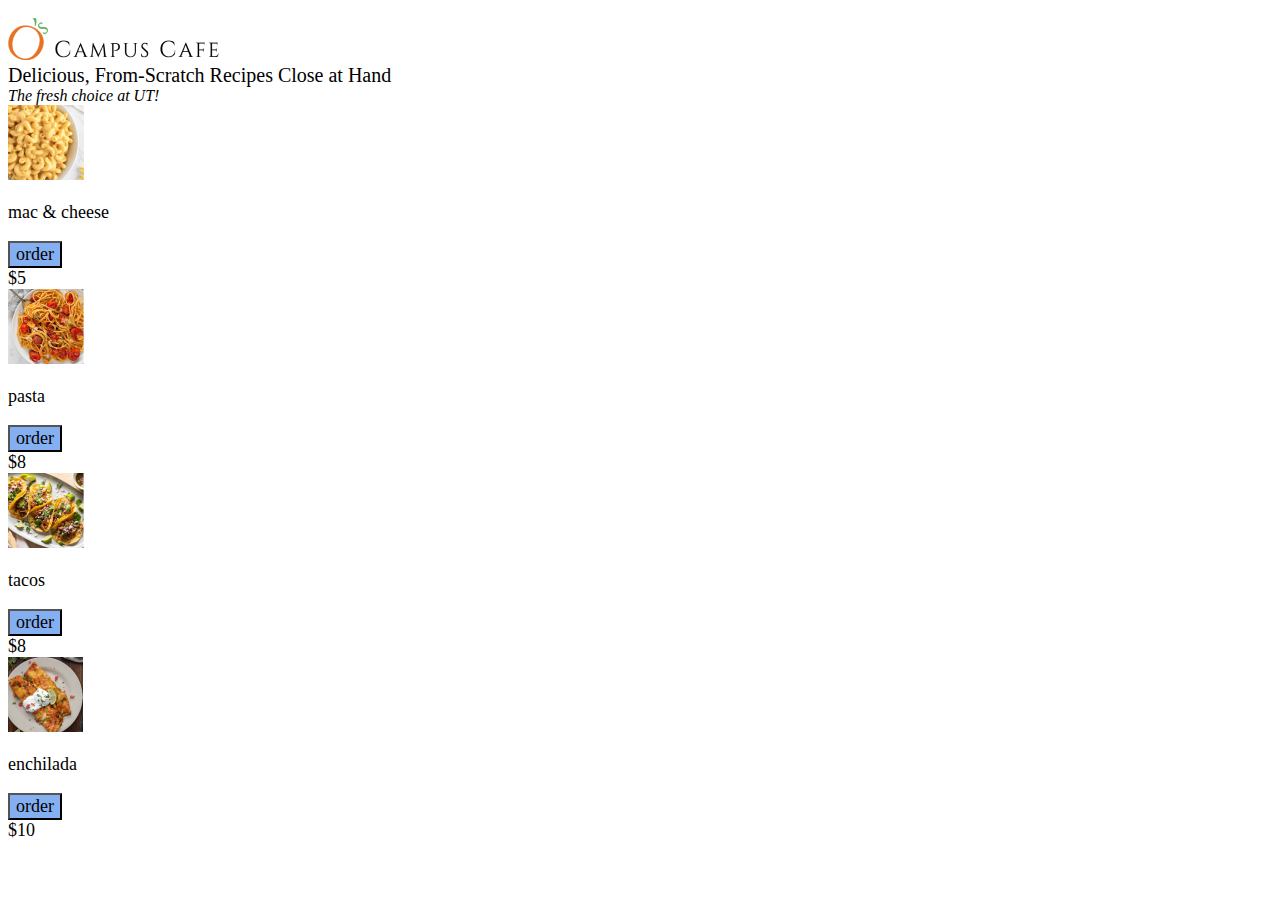
==== index-1.html @ 3812c239 "copying p1" ====
<!doctype html>
<html lang="en">
  <head>
    <meta charset="utf-8">
    <meta http-equiv="X-UA-Compatible" content="IE=edge">
    <meta name="viewport" content="width=device-width, initial-scale=1">

    <!-- Bootstrap -->
    <link rel="stylesheet" href="https://cdn.jsdelivr.net/npm/bootstrap@5.3.0-alpha1/dist/css/bootstrap.min.css" rel="stylesheet" integrity="sha384-GLhlTQ8iRABdZLl6O3oVMWSktQOp6b7In1Zl3/Jr59b6EGGoI1aFkw7cmDA6j6gD" crossorigin="anonymous">
    <link rel="stylesheet" href="style.css">
  </head>
  <!-- Implement from below -->
  <body>
    <header>
      <!-- you can add the logo image here -->
      <img class="mx-auto d-block h-auto" src="image.png" alt="Logo"/>
    </header>
    <div class="container py-4">
      <div class="row justify-content-center gy-2">
        <div class="col d-flex justify-content-center text-center">
          <div class="subheading">Delicious, From-Scratch Recipes Close at Hand</div>
        </div>
      </div>
      <div class="row justify-content-center gy-2">
        <div class="col d-flex justify-content-center text-center">
          <em>The fresh choice at UT!</em>
        </div>
      </div>
    </div>

    <div class="container align-content-center">
      <div class="row justify-content-center py-4">
        <div class="col-4">
          <img src="mac.png" alt="macncheese"/>
        </div>
        <div class="col-6">
          <p class="text-menu">mac & cheese</p>
          <button type="button" class="button-style rounded-pill px-3 text-basic">order</button>
        </div>
        <div class="col-2 text-basic pl-3">
          $5
        </div>
      </div>

      <div class="row justify-content-center py-4">
        <div class="col-4">
          <img src="pasta.png" alt="pasta"/>
        </div>
        <div class="col-6">
          <p class="text-menu">pasta</p>
          <button type="button" class="button-style rounded-pill px-3 text-basic">order</button>
        </div>
        <div class="col-2 text-basic">
          $8
        </div>
      </div>

      <div class="row justify-content-center py-4">
        <div class="col-4">
          <img src="tacos.png" alt="tacos"/>
        </div>
        <div class="col-6">
          <p class="text-menu">tacos</p>
          <button type="button" class="button-style rounded-pill px-3 text-basic">order</button>
        </div>
        <div class="col-2 text-basic">
          $8
        </div>
      </div>

      <div class="row justify-content-center py-4">
        <div class="col-4">
          <img src="enchilada.png" alt="enchilada"/>
        </div>
        <div class="col-6">
          <p class="text-menu">enchilada</p>
          <button type="button" class="button-style rounded-pill px-3 text-basic">order</button>
        </div>
        <div class="col-2 text-basic">
          $10
        </div>
      </div>
    </div>

    
  </body>
</html>
---- style.css ----
body {
    padding-top: 10px;
  }

.subheading {
  color: var(--bs-orange);
  width: 80%;
  font-size: 20px;
}

.text-basic {
  font-family: 'Inter';
  font-style: normal;
  font-weight: 400;
  font-size:18px;
}

.text-menu {
  font-family: 'Karma';
  font-style: normal;
  font-weight: 400;
  font-size: 18px;
}

.button-style {
  background-color: #84AFF1;
}

.screen {
  padding-top: 25%;
  padding-bottom: 25%;
}
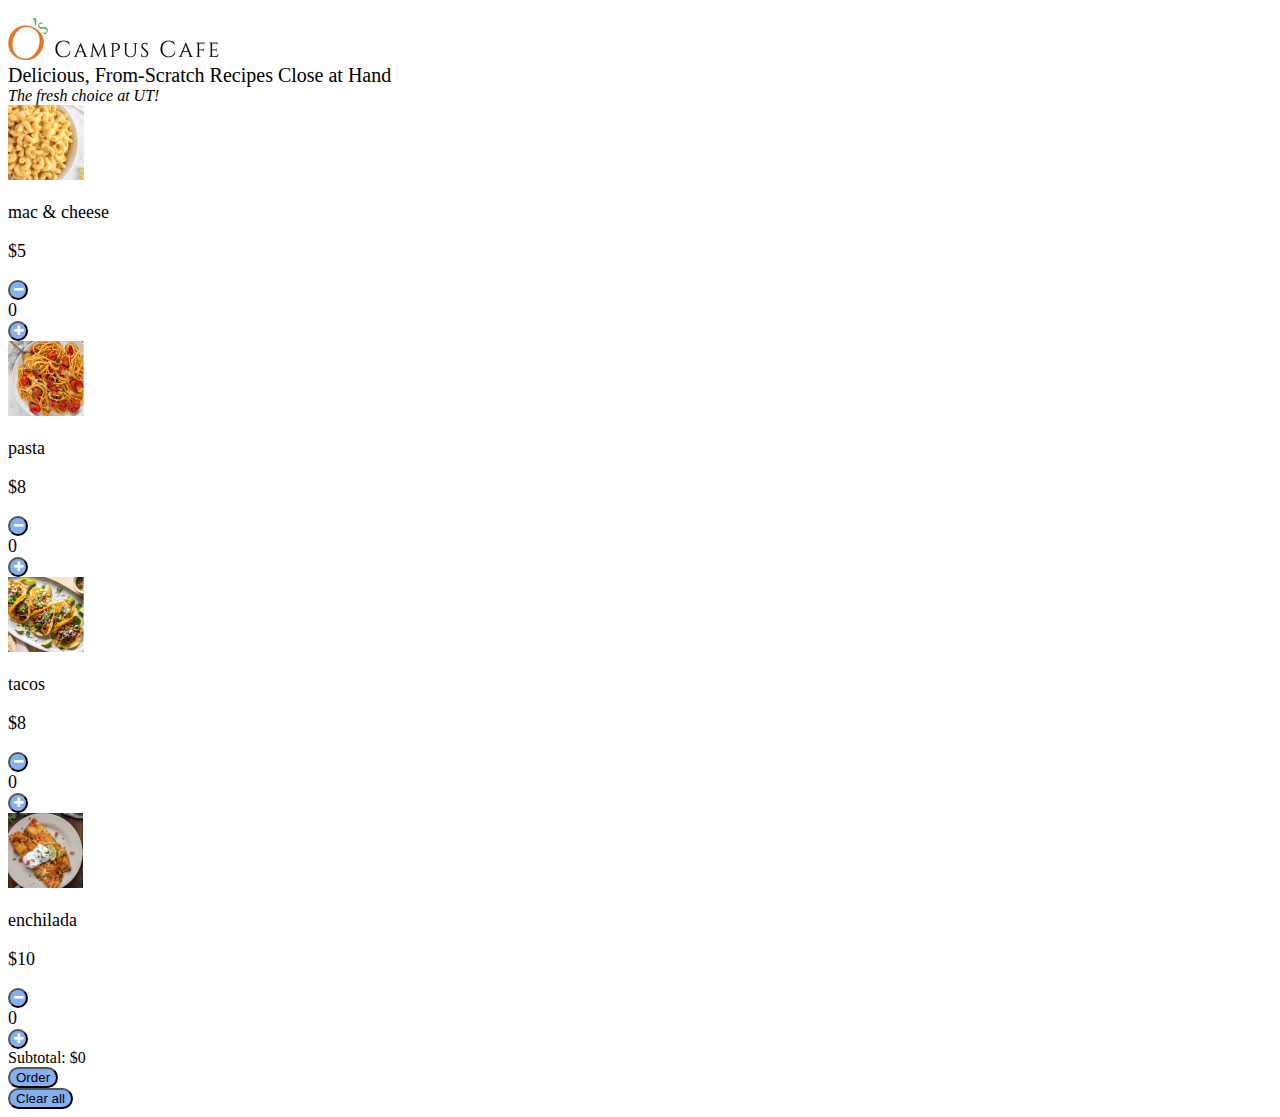
==== commit 6af395ef: "allow user to order food items" ====
--- a/index-1.html
+++ b/index-1.html
@@ -8,6 +8,7 @@
     <!-- Bootstrap -->
     <link rel="stylesheet" href="https://cdn.jsdelivr.net/npm/bootstrap@5.3.0-alpha1/dist/css/bootstrap.min.css" rel="stylesheet" integrity="sha384-GLhlTQ8iRABdZLl6O3oVMWSktQOp6b7In1Zl3/Jr59b6EGGoI1aFkw7cmDA6j6gD" crossorigin="anonymous">
     <link rel="stylesheet" href="style.css">
+    <link rel="stylesheet" href="https://cdnjs.cloudflare.com/ajax/libs/font-awesome/4.7.0/css/font-awesome.min.css">
   </head>
   <!-- Implement from below -->
   <body>
@@ -28,60 +29,145 @@
       </div>
     </div>
 
-    <div class="container align-content-center">
-      <div class="row justify-content-center py-4">
-        <div class="col-4">
+    <div class="container align-content-center h-auto">
+      <div class="row justify-content-center py-3">
+        <div class="col-3">
           <img src="mac.png" alt="macncheese"/>
         </div>
-        <div class="col-6">
-          <p class="text-menu">mac & cheese</p>
-          <button type="button" class="button-style rounded-pill px-3 text-basic">order</button>
+        <div class="col-5">
+          <p class="text-menu mac-text">mac & cheese</p>
         </div>
-        <div class="col-2 text-basic pl-3">
-          $5
+        <div class="col-3 text-basic">
+          <div class="row-2 pt-2">
+            <p class="text-end">$<span id="mac-cost">5</span></p>
+          </div>
+          <div class="row justify-content-end align-items-center">
+            <div class="col-4 g-0">
+              <button type="button" class="button-rounded" id="mac-minus">
+                <i class="fa fa-minus icon-setting"></i>
+              </button>           
+            </div>
+            <div class="col-3 g-0">
+              <span id="mac-amount"></span>
+            </div>
+            <div class="col-4 g-0">
+                <button type="button" class="button-rounded" id="mac-add">
+                  <i class="fa fa-plus icon-setting"></i>
+                </button>               
+            </div>
+          </div>
         </div>
       </div>
 
-      <div class="row justify-content-center py-4">
-        <div class="col-4">
+
+
+      <div class="row justify-content-center py-3">
+        <div class="col-3">
           <img src="pasta.png" alt="pasta"/>
         </div>
-        <div class="col-6">
+        <div class="col-5">
           <p class="text-menu">pasta</p>
-          <button type="button" class="button-style rounded-pill px-3 text-basic">order</button>
         </div>
-        <div class="col-2 text-basic">
-          $8
+        <div class="col-3 text-basic">
+          <div class="row-2 pt-2">
+            <p class="text-end">$<span id="pasta-cost">8</span></p>
+          </div>
+          <div class="row justify-content-end align-items-center">
+            <div class="col-4 g-0">
+              <button type="button" class="button-rounded" id="pasta-minus">
+                <i class="fa fa-minus icon-setting"></i>
+              </button>           
+            </div>
+            <div class="col-3 g-0">
+              <span id="pasta-amount"></span>
+            </div>
+            <div class="col-4 g-0">
+                <button type="button" class="button-rounded" id="pasta-add">
+                  <i class="fa fa-plus icon-setting"></i>
+                </button>               
+            </div>
+          </div>
         </div>
       </div>
 
-      <div class="row justify-content-center py-4">
-        <div class="col-4">
+      <div class="row justify-content-center py-3">
+        <div class="col-3">
           <img src="tacos.png" alt="tacos"/>
         </div>
-        <div class="col-6">
+        <div class="col-5">
           <p class="text-menu">tacos</p>
-          <button type="button" class="button-style rounded-pill px-3 text-basic">order</button>
         </div>
-        <div class="col-2 text-basic">
-          $8
+        <div class="col-3 text-basic">
+          <div class="row-2 pt-2">
+            <p class="text-end">$<span id="taco-cost">8</span></p>
+          </div>
+          <div class="row justify-content-end align-items-center">
+            <div class="col-4 g-0">
+              <button type="button" class="button-rounded" id="taco-minus">
+                <i class="fa fa-minus icon-setting"></i>
+              </button>           
+            </div>
+            <div class="col-3 g-0">
+              <span id="taco-amount"></span>
+            </div>
+            <div class="col-4 g-0">
+                <button type="button" class="button-rounded" id="taco-add">
+                  <i class="fa fa-plus icon-setting"></i>
+                </button>               
+            </div>
+          </div>
         </div>
       </div>
 
-      <div class="row justify-content-center py-4">
-        <div class="col-4">
+      <div class="row justify-content-center py-3">
+        <div class="col-3">
           <img src="enchilada.png" alt="enchilada"/>
         </div>
-        <div class="col-6">
+        <div class="col-5">
           <p class="text-menu">enchilada</p>
-          <button type="button" class="button-style rounded-pill px-3 text-basic">order</button>
         </div>
-        <div class="col-2 text-basic">
-          $10
+
+        <div class="col-3 text-basic">
+          <div class="row-2 pt-2">
+            <p class="text-end">$<span id="enchilada-cost">10</span></p>
+          </div>
+          <div class="row justify-content-end">
+            <div class="col-4 g-0">
+              <button type="button" class="button-rounded" id="enchilada-minus">
+                <i class="fa fa-minus icon-setting"></i>
+              </button>           
+            </div>
+            <div class="col-3 g-0">
+              <span id="enchilada-amount"></span>
+            </div>
+            <div class="col-4 g-0">
+                <button type="button" class="button-rounded" id="enchilada-add">
+                  <i class="fa fa-plus icon-setting"></i>
+                </button>               
+            </div>
+          </div>
         </div>
       </div>
-    </div>
+      </div>
+      <div class="row px-4">
+        <div class="col-6">
+          Subtotal: $<span id="total"></span>
+        </div>
+        <div class="col-2 g-0">
+          <button type="button" id="order" class="button-style">
+            Order
+          </button>      
+        </div>
+        <div class="col-4 pr-3">
+          <div class="text-end">
+          <button type="button" id="clear" class="button-style">
+            Clear all
+          </button>        
+        </div>      
+        </div>
+      </div>
+  
+  <script src="script.js"></script>
 
-    
   </body>
 </html>--- a/style.css
+++ b/style.css
@@ -24,9 +24,23 @@
 
 .button-style {
   background-color: #84AFF1;
+  border-radius: 15px;
 }
 
 .screen {
   padding-top: 25%;
   padding-bottom: 25%;
-}+}
+
+.button-rounded {
+  border-radius: 50%;
+  background-color: #84AFF1;
+  color: white;
+  height: 20px;
+  width: 20px;
+  font-size: 12px;
+  display: flex;
+  justify-content: center;
+  align-items: center;
+}
+
